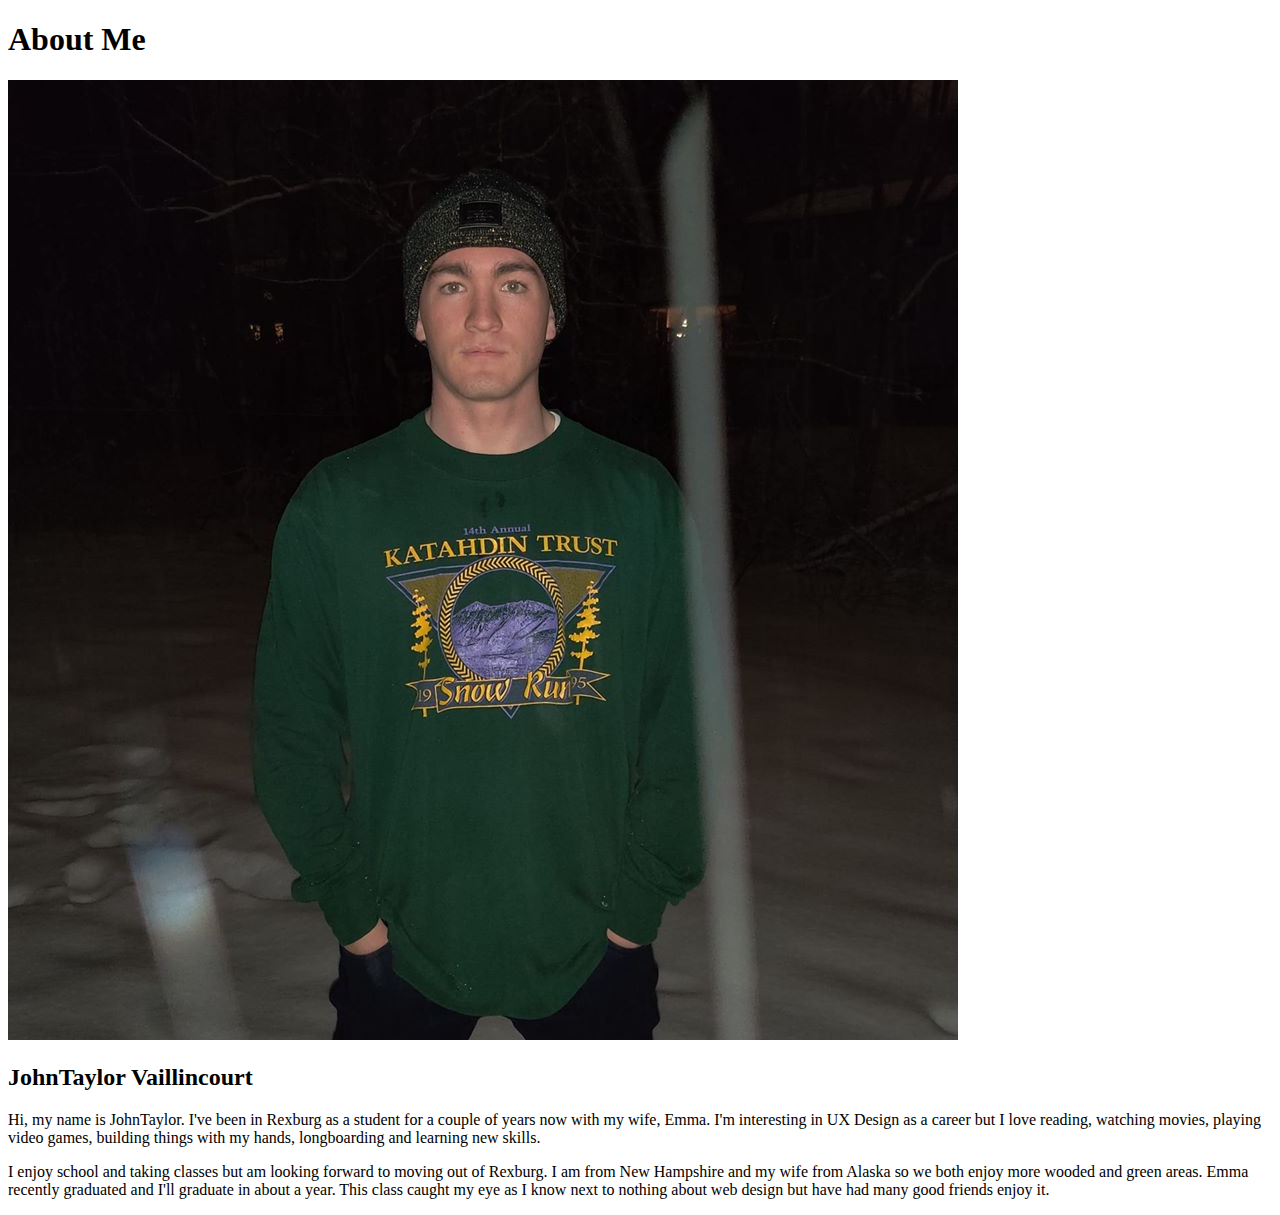
==== aboutme/index.html @ 0c3f8bd4 "first commit" ====
<!DOCTYPE html>
<html lang="en">
<head>
    <meta charset="UTF-8">
    <meta name="viewport" content="width=device-width, initial-scale=1.0">
    <title>Home Page</title>
</head>
<body>
    <h1>About Me</h1>
    <img alt="Image of me?" src="images/me.jpg" >
    <h2>JohnTaylor Vaillincourt</h2>
    <p>Hi, my name is JohnTaylor. I've been in Rexburg as a student for a couple of years now with my wife, Emma. I'm interesting in UX Design as a career but I love reading, watching movies, playing video games, building things with my hands, longboarding and learning new skills. </p>
    <p>I enjoy school and taking classes but am looking forward to moving out of Rexburg. I am from New Hampshire and my wife from Alaska so we both enjoy more wooded and green areas. Emma recently graduated and I'll graduate in about a year. This class caught my eye as I know next to nothing about web design but have had many good friends enjoy it. </p>
    
</body>
</html>
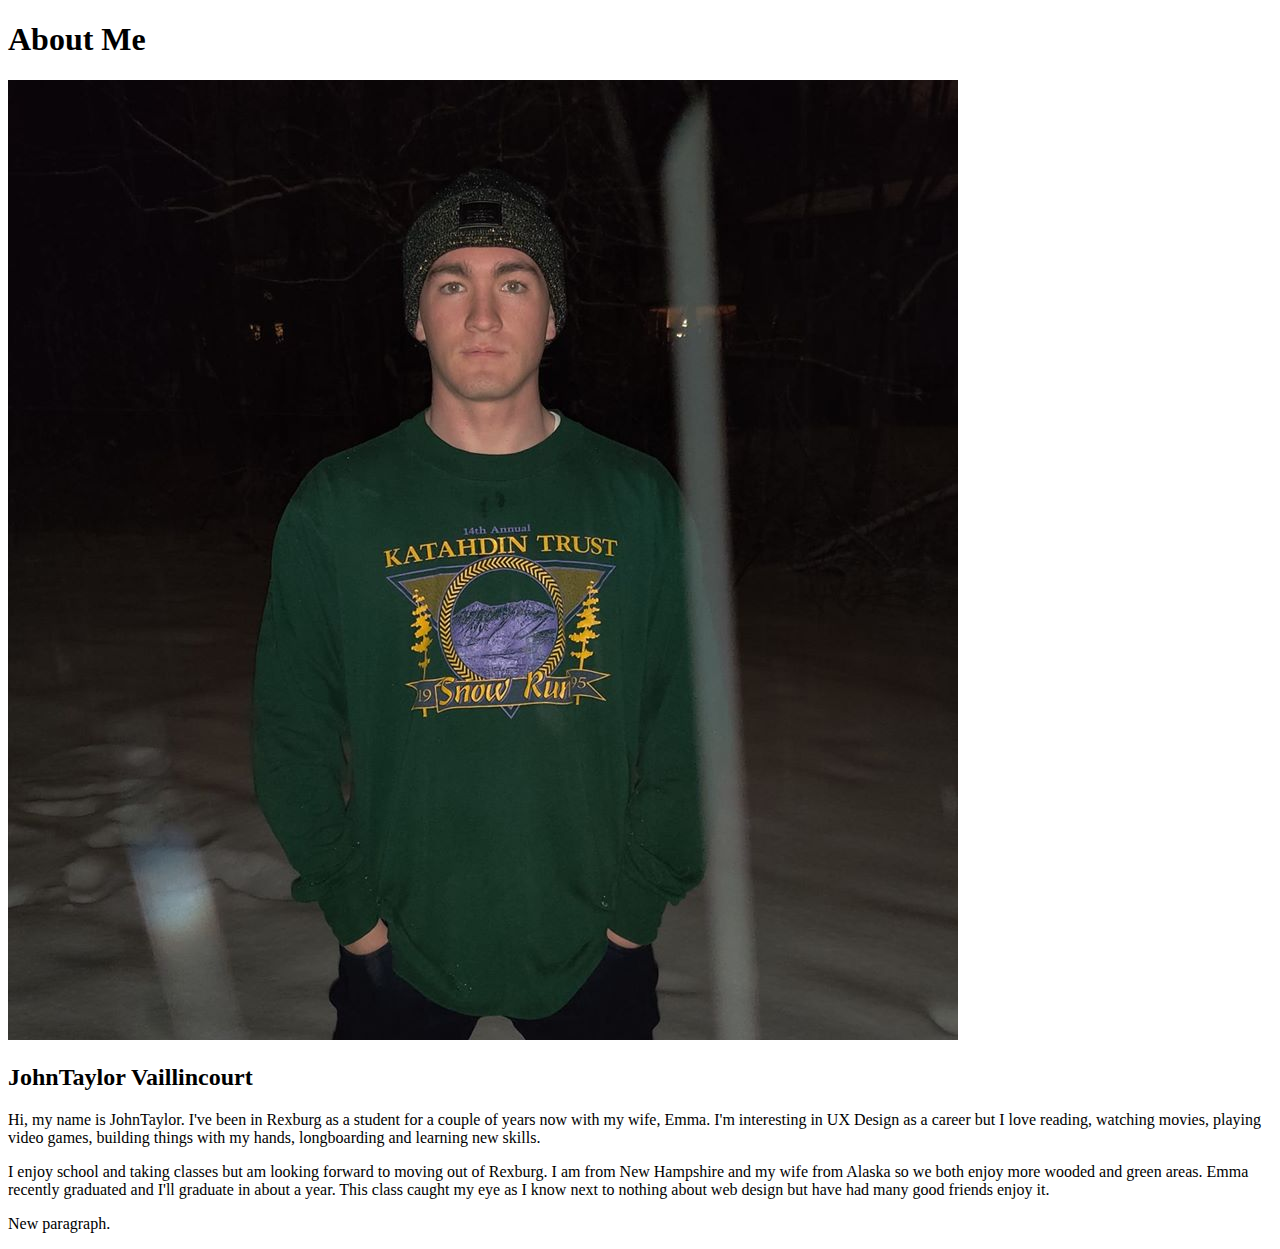
==== commit c73c076d: "adding a new paragraph" ====
--- a/aboutme/index.html
+++ b/aboutme/index.html
@@ -11,6 +11,6 @@
     <h2>JohnTaylor Vaillincourt</h2>
     <p>Hi, my name is JohnTaylor. I've been in Rexburg as a student for a couple of years now with my wife, Emma. I'm interesting in UX Design as a career but I love reading, watching movies, playing video games, building things with my hands, longboarding and learning new skills. </p>
     <p>I enjoy school and taking classes but am looking forward to moving out of Rexburg. I am from New Hampshire and my wife from Alaska so we both enjoy more wooded and green areas. Emma recently graduated and I'll graduate in about a year. This class caught my eye as I know next to nothing about web design but have had many good friends enjoy it. </p>
-    
+    <p>New paragraph.</p>
 </body>
 </html>